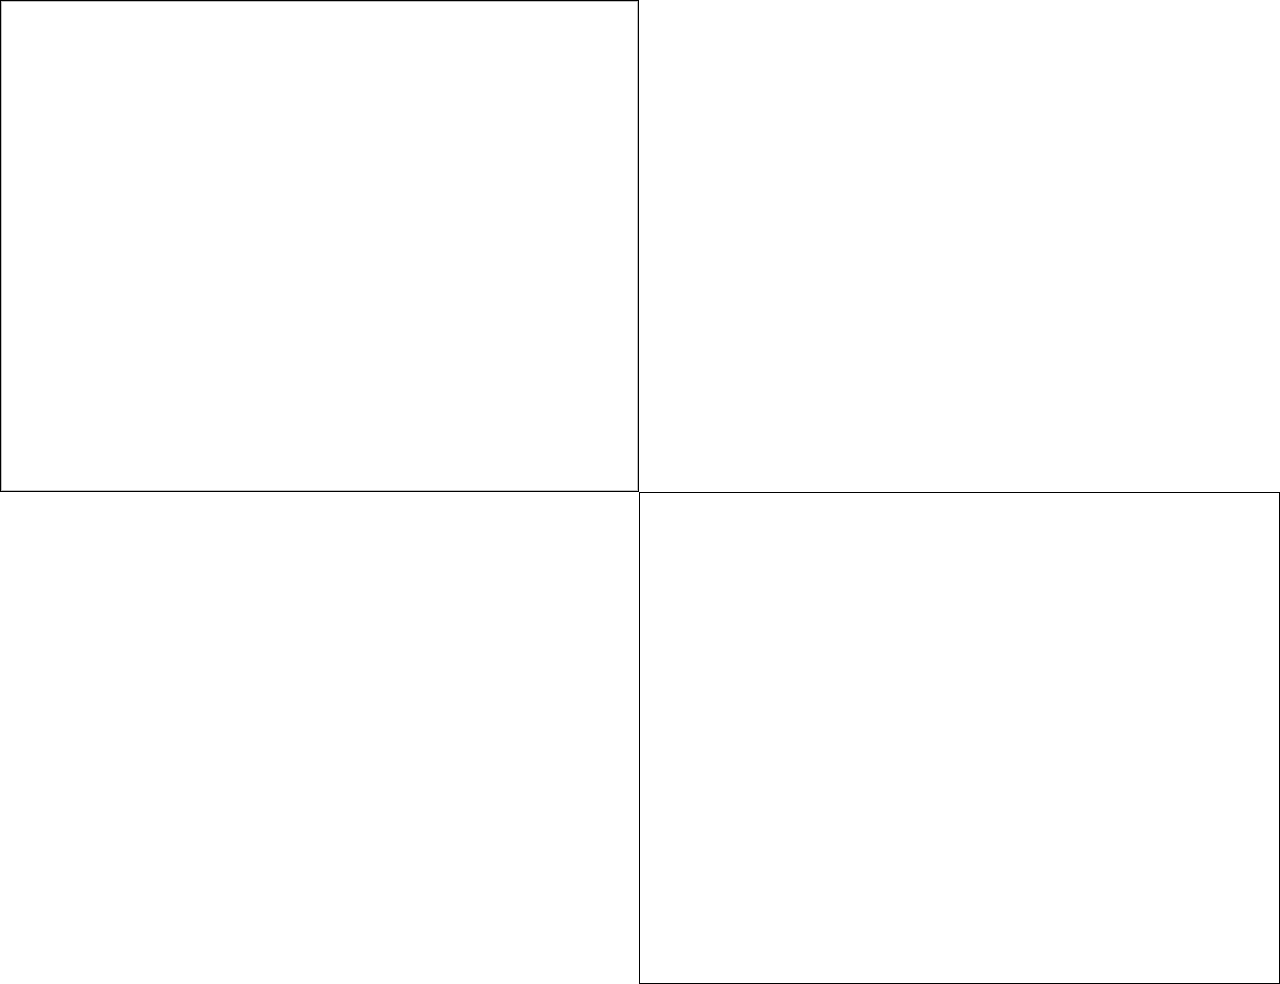
==== Week 2/index.html @ d3095a83 "Twitter page with one image" ====
<!DOCTYPE html>

<html>
    <head>
          <title>Twitter. It's what happening /Twitter </title>
          <link rel="stylesheet" type="text/css" href="style.css">


    </head>
    <body>

        <!--

            I have created divs to represent 



        -->
        <div id="left"> 
            <img scr="images/Twitter.png"> 
        
        </div>

        <div id="right"></div>

        <div id="footer"></div>





    </body>








</html>
---- Week 2/style.css ----
*{
    margin:0px;
    padding:0px;

}

#left{
    border:1px solid;
    width:49.8%;
    height:490px;
    float:left; 

}
#right{
    border:1px solid;
    width:49.9%;
    height:490px;
    float:right;
}

#left img{
    width:100%;
    height:490px;
}
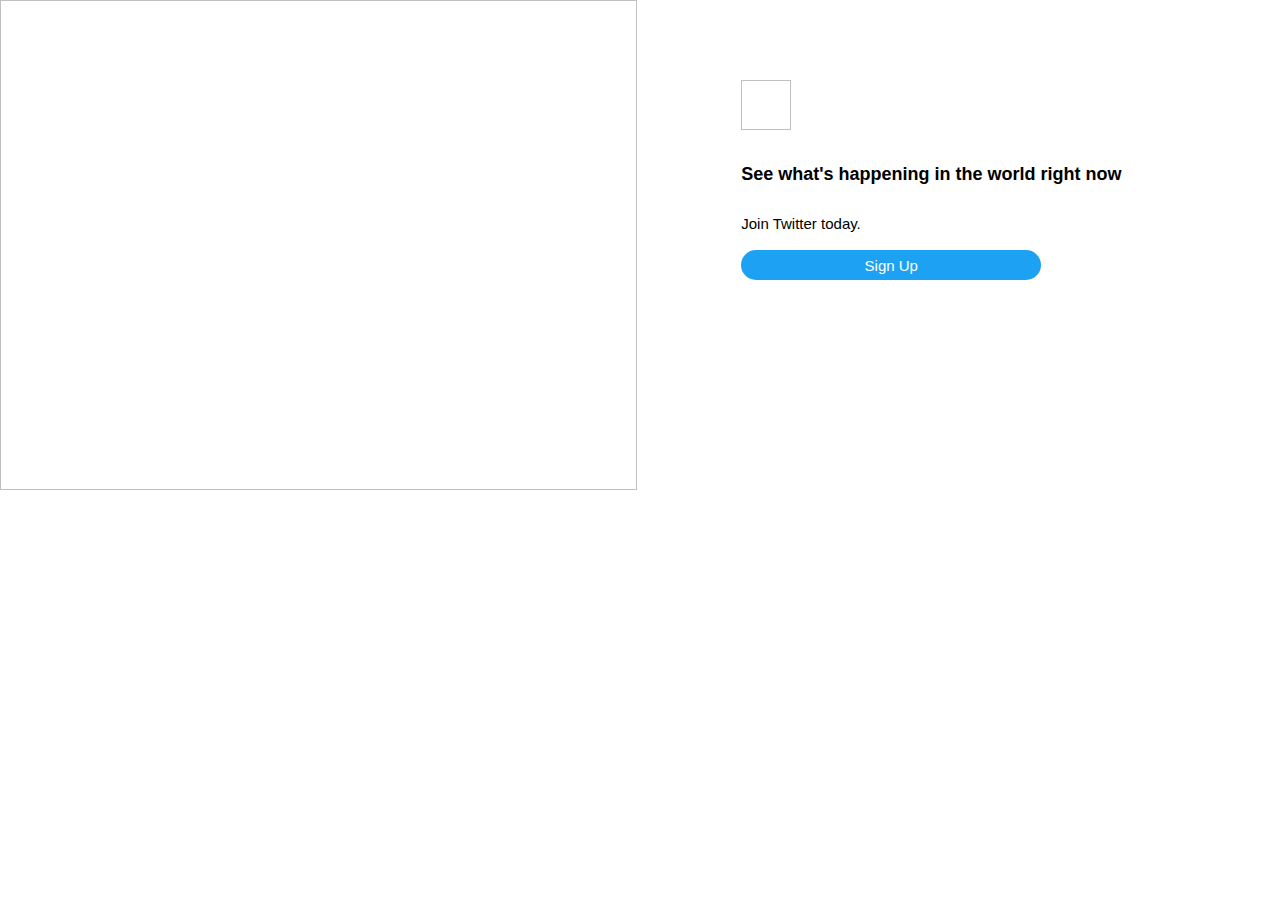
==== commit 21efcdb8: "Twitter page with image and buttons" ====
--- a/Week 2/index.html
+++ b/Week 2/index.html
@@ -17,11 +17,21 @@
 
         -->
         <div id="left"> 
-            <img scr="images/Twitter.png"> 
+            <img scr="images/twitter.png"> 
+ 
         
         </div>
 
-        <div id="right"></div>
+        <div id="right">
+            <img scr="images/logo.png">
+            <p id="t1"> See what's happening in the world right now</p>
+
+            <p id="t2"> Join Twitter today.</p><br>
+
+            <button id="b1"> Sign Up</button>
+
+
+        </div>
 
         <div id="footer"></div>
 
--- a/Week 2/style.css
+++ b/Week 2/style.css
@@ -5,20 +5,52 @@
 }
 
 #left{
-    border:1px solid;
     width:49.8%;
     height:490px;
     float:left; 
 
 }
 #right{
-    border:1px solid;
     width:49.9%;
     height:490px;
     float:right;
 }
-
 #left img{
     width:100%;
     height:490px;
-}+}
+#right img{
+    width:50px;
+    height:50px;
+    margin-top: 80px;
+    margin-left: 100px;
+}
+#right #t1{
+    margin-left: 100px;
+    margin-top: 30px;
+    margin-right: 100px;
+    font-family: Helvetica;
+    font-size: 18px;
+    font-weight: bold;
+    
+
+}
+#right #t2{
+    margin-left: 100px;
+    margin-top: 30px;
+    font-family: Helvetica;
+    font-size: 15px;
+
+}
+#b1{
+    width: 300px;
+    height: 30px;
+    margin-left: 100px;
+    background-color: #1DA1F2;
+    border-radius: 25px;
+    color: white;
+    font-size: 15px;
+    border: 0px;
+
+}
+
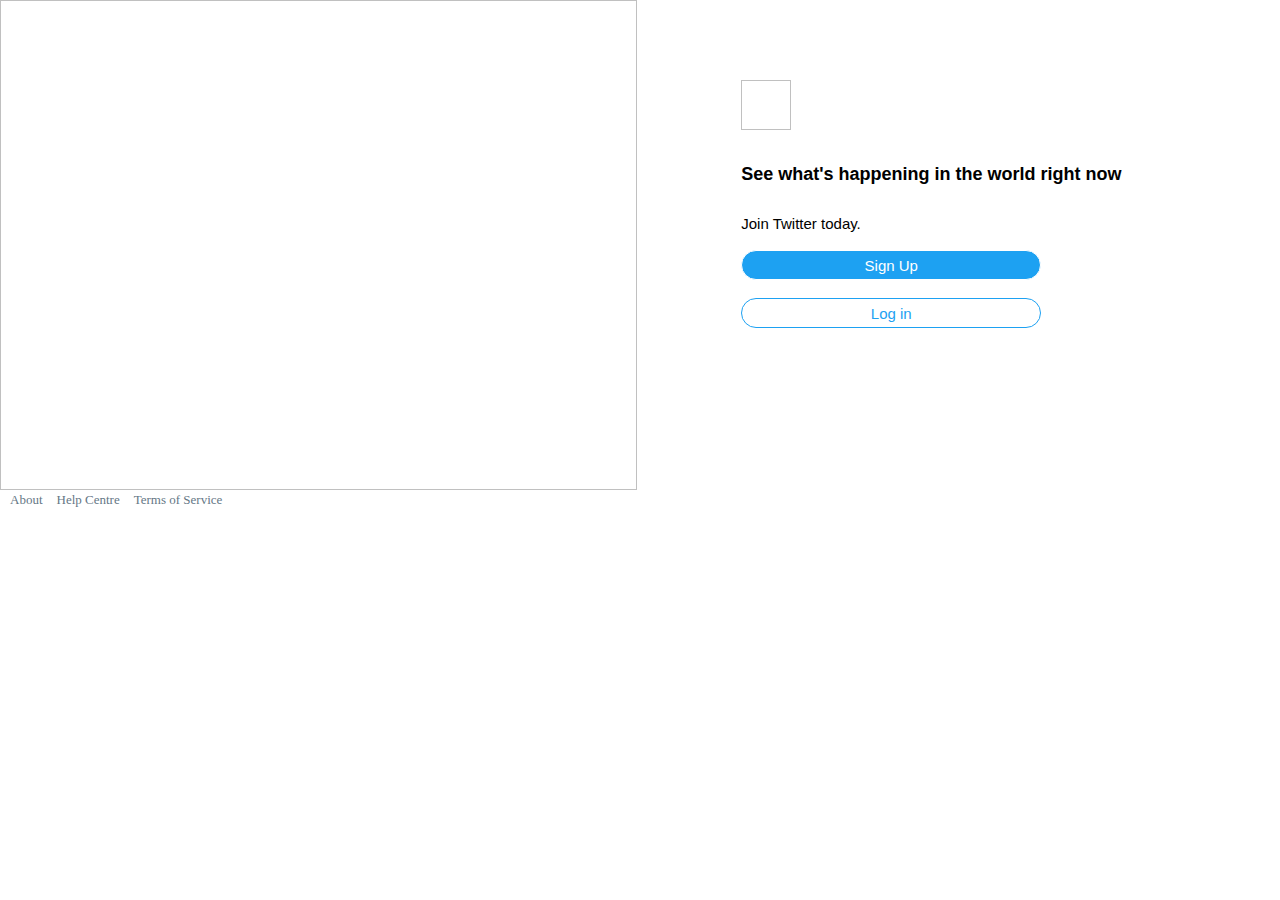
==== commit 9a5d34ac: "Added buttons and hover effects" ====
--- a/Week 2/index.html
+++ b/Week 2/index.html
@@ -28,12 +28,21 @@
 
             <p id="t2"> Join Twitter today.</p><br>
 
-            <button id="b1"> Sign Up</button>
+            <button id="b1"> Sign Up </button><br><br>
+            <button id="br2"> Log in </button>
+
+        </div>
+
+        <div id="footer">
+            <a href="https://about.twitter.com/en_gb.html
+            ">About</a>
+            <a href="https://help.twitter.com/en
+            ">Help Centre</a>
+            <a href="https://twitter.com/en/tos">Terms of Service</a>
+
 
 
         </div>
-
-        <div id="footer"></div>
 
 
 
--- a/Week 2/style.css
+++ b/Week 2/style.css
@@ -31,8 +31,7 @@
     margin-right: 100px;
     font-family: Helvetica;
     font-size: 18px;
-    font-weight: bold;
-    
+    font-weight: bold;    
 
 }
 #right #t2{
@@ -50,7 +49,38 @@
     border-radius: 25px;
     color: white;
     font-size: 15px;
-    border: 0px;
+    border: 1px solid;
+    cursor: pointer;
+
+}
+#br2{
+    width: 300px;
+    height: 30px;
+    margin-left: 100px;
+    background-color: white;
+    border-radius: 25px;
+    color: #1DA1F2;
+    font-size: 15px;
+    border: 1px solid;
+    cursor: pointer;
+    
+}
+
+#b1:hover{
+    background-color: #: 
+
+}
+#b2:hover{
+
+    background-color: lightblue;
+}
+a{
+    margin-left: 10px;
+    text-decoration: none;
+    color: #657786;
+    font-size: small;
+    font-family: Segoe UI;
 
 }
 
+
